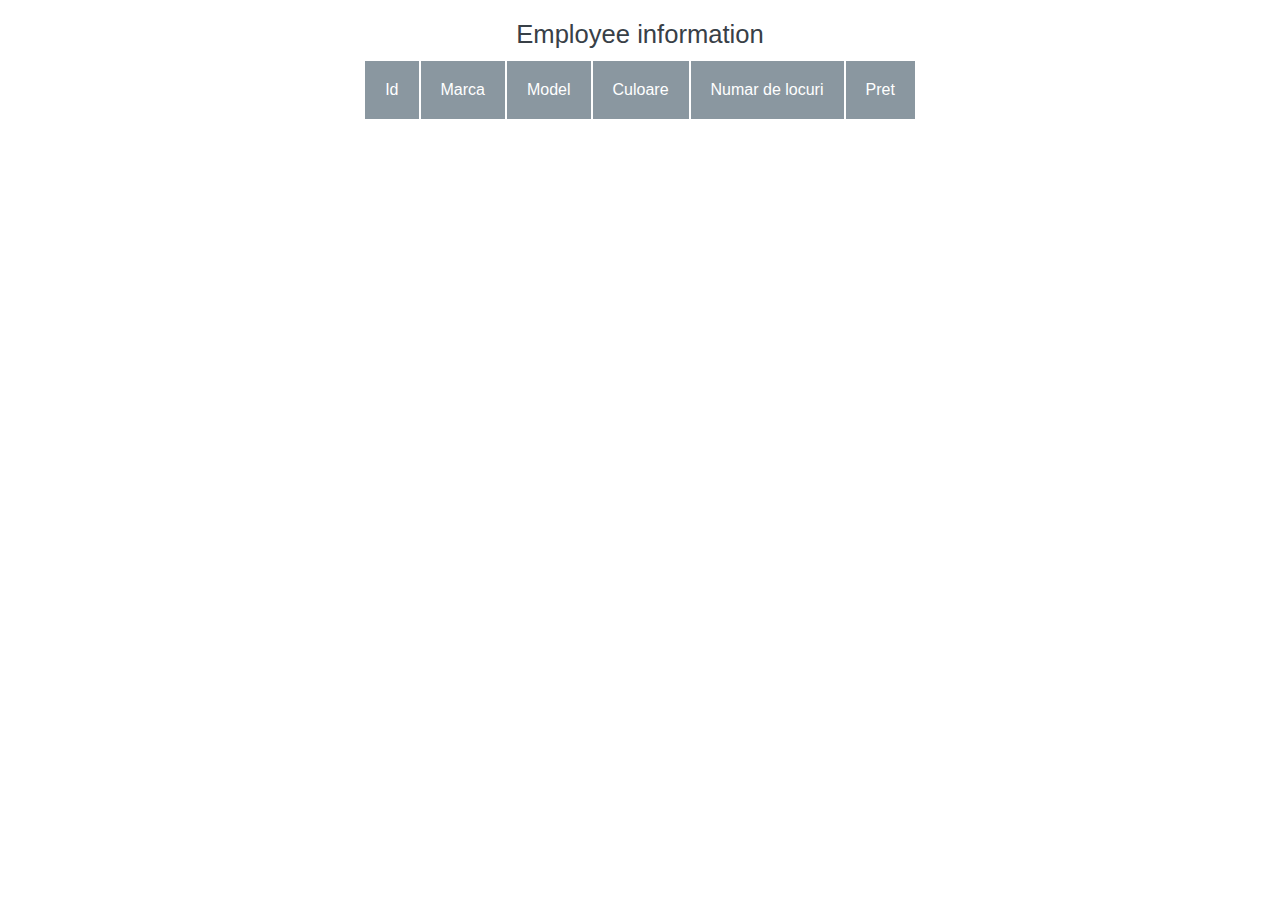
==== index.html @ b34e954c "done fetch all cars" ====
<!DOCTYPE html>
<html lang="en">
<head>
    <meta charset="UTF-8">
    <meta http-equiv="X-UA-Compatible" content="IE=edge">
    <meta name="viewport" content="width=device-width, initial-scale=1.0">
    <title>Document</title>
    <link rel="stylesheet" href="css/index.css">
</head>
<body>

    <table  class="allCars">
        <caption>Employee information</caption>
        <thead>
            <tr>
                <th scope="col">Id</th>
                <th scope="col">Marca</th>
                <th scope="col">Model</th>
                <th scope="col">Culoare</th>
                <th scope="col">Numar de locuri</th>
                <th scope="col">Pret</th>
            </tr>
        </thead>
        <tbody class="container">
            <!-- <tr class="first">
                <th>1</th>
                <td>Audi</td>
                <td>Negru</td>
                <td>5</td>
                <td>8000</td>
            </tr>

            <tr class="second">
                <th>2</th>
                <td>Skoda</td>
                <td>alb</td>
                <td>7</td>
                <td>6000</td>
               
            </tr>

            <tr class="first">
                <th>3</th>
                <td>Dacia</td>
                <td>Galben</td>
                <td>2</td>
                <td>4000</td>
                
            </tr> -->

          
        </tbody>

    </table>

<script src="app.js"></script>
    <script src="functions.js"></script>
    
</body>
</html>
---- css/index.css ----
*, *:before, *:after {
    -moz-box-sizing: border-box;
    -webkit-box-sizing: border-box;
    box-sizing: border-box;
  }
  
  body {
    font-family: 'Nunito', sans-serif;
    color: #384047;
  }
  
  table {
    max-width: 960px;
    margin: 10px auto;
  }
  
  caption {
    font-size: 1.6em;
    font-weight: 400;
    padding: 10px 0;
  }
  
  thead th {
    font-weight: 400;
    background: #8a97a0;
    color: #FFF;
  }
  
  tr {
    background: #f4f7f8;
    border-bottom: 1px solid #FFF;
    margin-bottom: 5px;
  }
  
  tr:nth-child(even) {
    background: #e8eeef;
  }
  
  th, td {
    text-align: left;
    padding: 20px;
    font-weight: 300;
  }
  
  tfoot tr {
    background: none;
  }
  
  tfoot td {
    padding: 10px 2px;
    font-size: 0.8em;
    font-style: italic;
    color: #8a97a0;
  }
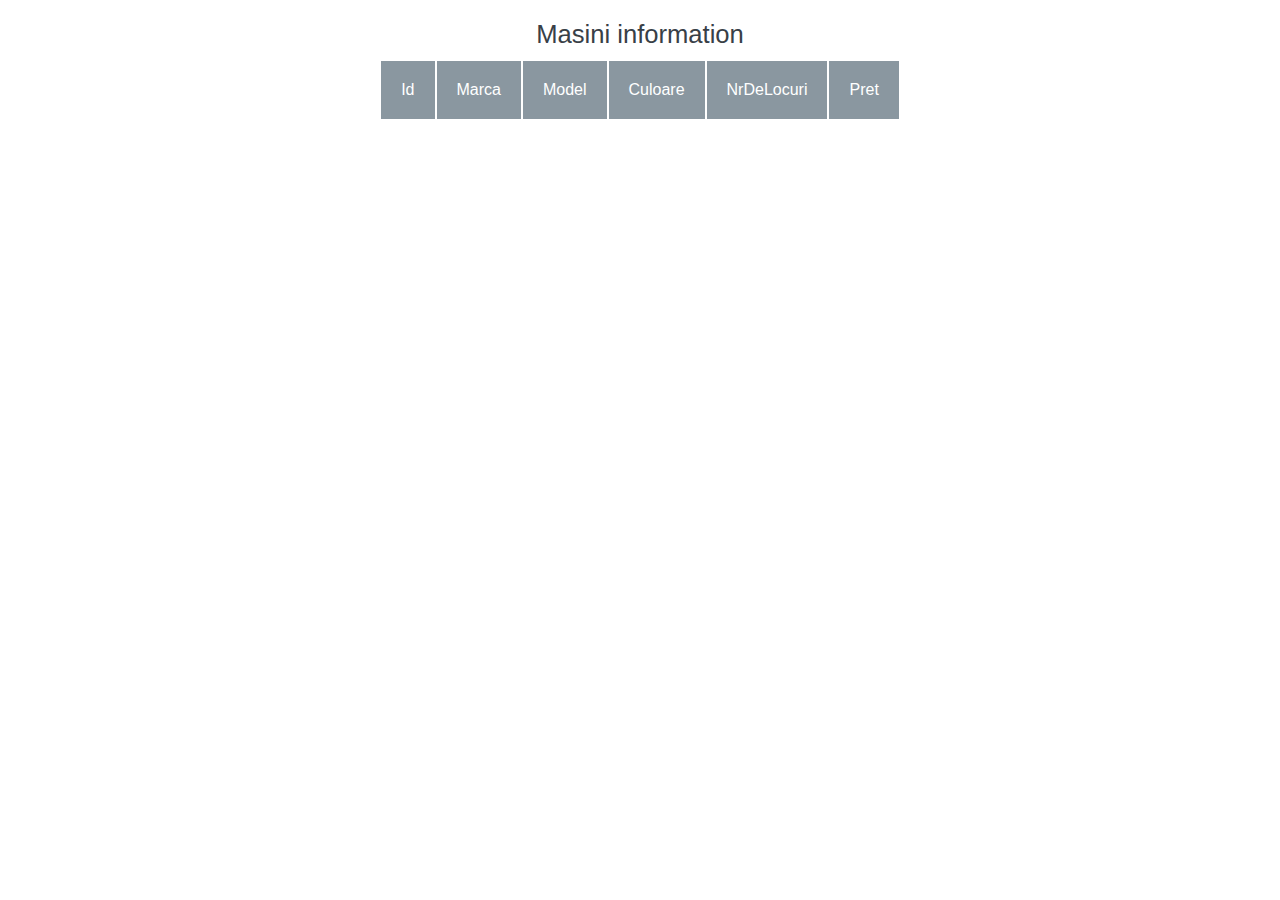
==== commit f3553703: "added" ====
--- a/index.html
+++ b/index.html
@@ -10,14 +10,14 @@
 <body>
 
     <table  class="allCars">
-        <caption>Employee information</caption>
+        <caption>Masini information</caption>
         <thead>
             <tr>
                 <th scope="col">Id</th>
                 <th scope="col">Marca</th>
                 <th scope="col">Model</th>
                 <th scope="col">Culoare</th>
-                <th scope="col">Numar de locuri</th>
+                <th scope="col">NrDeLocuri</th>
                 <th scope="col">Pret</th>
             </tr>
         </thead>
@@ -48,13 +48,17 @@
                 
             </tr> -->
 
+     
+
+
           
         </tbody>
 
-    </table>
+           </table>
 
+   
 <script src="app.js"></script>
-    <script src="functions.js"></script>
+<script src="functions.js"></script>
     
 </body>
 </html>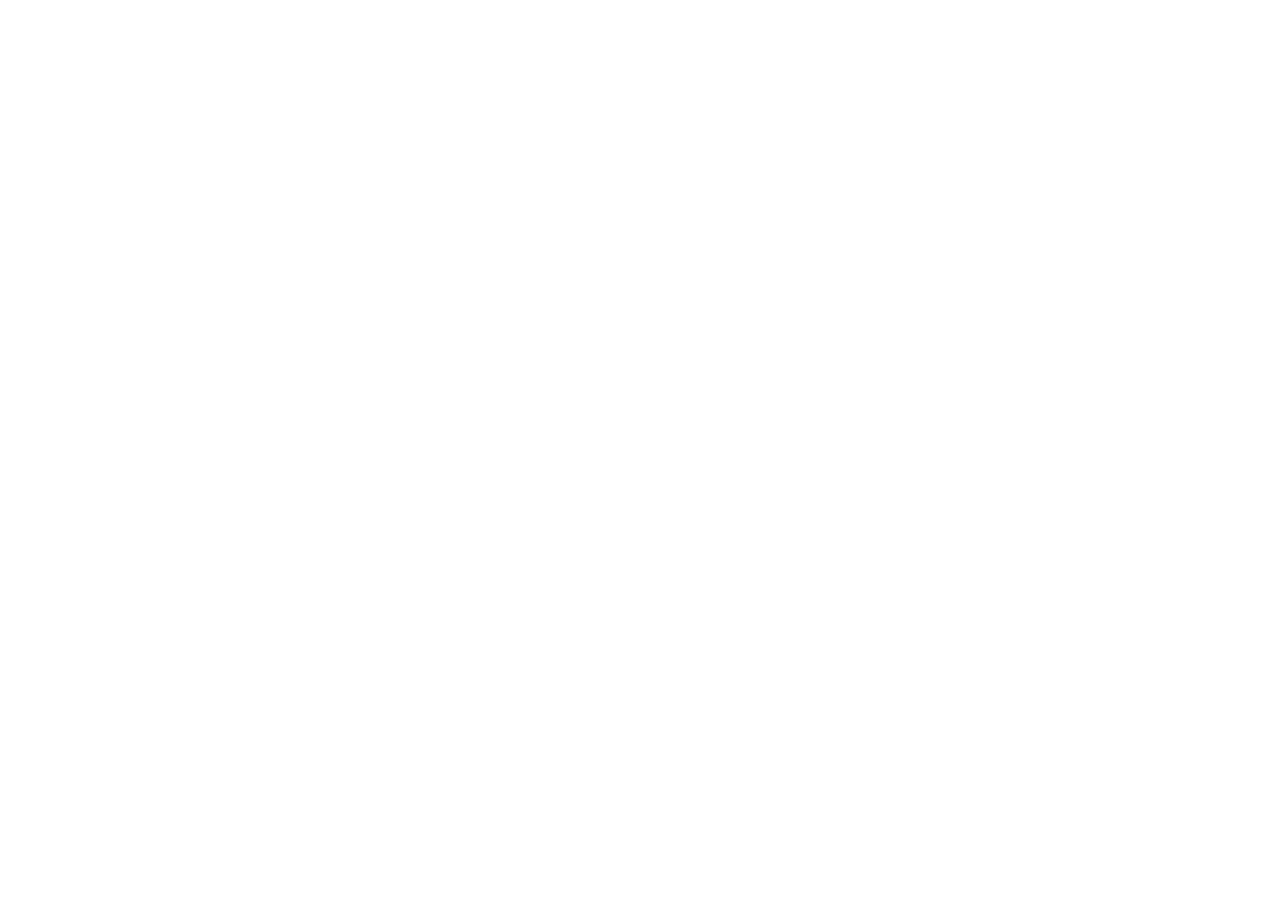
==== commit 853b9237: "refactor" ====
--- a/index.html
+++ b/index.html
@@ -9,56 +9,22 @@
 </head>
 <body>
 
-    <table  class="allCars">
-        <caption>Masini information</caption>
-        <thead>
-            <tr>
-                <th scope="col">Id</th>
-                <th scope="col">Marca</th>
-                <th scope="col">Model</th>
-                <th scope="col">Culoare</th>
-                <th scope="col">NrDeLocuri</th>
-                <th scope="col">Pret</th>
-            </tr>
-        </thead>
-        <tbody class="container">
-            <!-- <tr class="first">
-                <th>1</th>
-                <td>Audi</td>
-                <td>Negru</td>
-                <td>5</td>
-                <td>8000</td>
-            </tr>
 
-            <tr class="second">
-                <th>2</th>
-                <td>Skoda</td>
-                <td>alb</td>
-                <td>7</td>
-                <td>6000</td>
-               
-            </tr>
-
-            <tr class="first">
-                <th>3</th>
-                <td>Dacia</td>
-                <td>Galben</td>
-                <td>2</td>
-                <td>4000</td>
-                
-            </tr> -->
-
-     
+    <div class="container">
 
 
-          
-        </tbody>
 
-           </table>
 
-   
-<script src="app.js"></script>
-<script src="functions.js"></script>
+
+
+        
+    </div>
+
     
 </body>
+   
+<script src="api.js"></script>
+<script src="functions.js"></script>
+<script src="app.js"></script>
+</body>
 </html>--- a/css/index.css
+++ b/css/index.css
@@ -1,55 +1,97 @@
-*, *:before, *:after {
-    -moz-box-sizing: border-box;
-    -webkit-box-sizing: border-box;
-    box-sizing: border-box;
+body {
+  padding: 10px 50px 50px;
+  font: 18px "Garamond", serif;
+}
+
+a {
+  color: #019875;
+  text-decoration: none;
+  font-weight: bold;
+  transition: 0.4s;
+}
+
+  a:hover {
+    color: black;
   }
-  
-  body {
-    font-family: 'Nunito', sans-serif;
-    color: #384047;
+
+a.button, input[type=submit] {
+  color: white;
+  background: #019875;
+  font-family: "Lucida Grande", Helvetica, Arial, sans-serif;
+  padding: 10px 14px 12px;
+  font-size: 14px;
+  border-radius: 2px;
+  cursor: pointer;
+}
+
+form a.button, input[type=submit] {
+  margin-left: 140px;
+  transition: 0.4s;
+}
+
+input[type=submit] {
+  border: 0;
+}
+
+  a.button:hover, input[type=submit]:hover {
+    background-color: #01b189;
   }
-  
-  table {
-    max-width: 960px;
-    margin: 10px auto;
-  }
-  
-  caption {
-    font-size: 1.6em;
-    font-weight: 400;
-    padding: 10px 0;
-  }
-  
-  thead th {
-    font-weight: 400;
-    background: #8a97a0;
-    color: #FFF;
-  }
-  
-  tr {
-    background: #f4f7f8;
-    border-bottom: 1px solid #FFF;
-    margin-bottom: 5px;
-  }
-  
-  tr:nth-child(even) {
-    background: #e8eeef;
-  }
-  
-  th, td {
-    text-align: left;
-    padding: 20px;
-    font-weight: 300;
-  }
-  
-  tfoot tr {
-    background: none;
-  }
-  
-  tfoot td {
-    padding: 10px 2px;
-    font-size: 0.8em;
-    font-style: italic;
-    color: #8a97a0;
-  }
-  +
+p {
+  margin: 20px auto;
+}
+
+ul {
+  padding: 0;
+  list-style-type: none;
+  margin-bottom: 10px;
+  line-height: 1.3em;
+}
+
+h2 {
+  border-top: 2px solid #e7e7e7;
+  padding-top: 20px;
+}
+
+th {
+  border-bottom: 2px solid #D8B493;
+  text-align: left;
+  padding: 5px 20px 5px 10px;
+}
+
+tr {
+  min-height: 50px;
+}
+
+tr:nth-child(2n) {
+  background: #E7E7E7;
+}
+
+td {
+  padding: 5px 20px 5px 10px;
+}
+
+label {
+  font-weight: bold;
+  min-width: 130px;
+  display: inline-block;
+  transition: 0.4s;
+}
+
+input {
+  padding: 10px;
+  font-family: "Lucida Grande", Helvetica, Arial, sans-serif;
+  font-size: 14px;
+  border-radius: 2px;
+  border-color: #E7E7E7;
+  transition: 0.4s;
+}
+
+input[type=text] {
+  margin-left: 7px;
+  width: 300px;
+}
+
+.error {
+  color: rgb(236, 15, 15);
+}